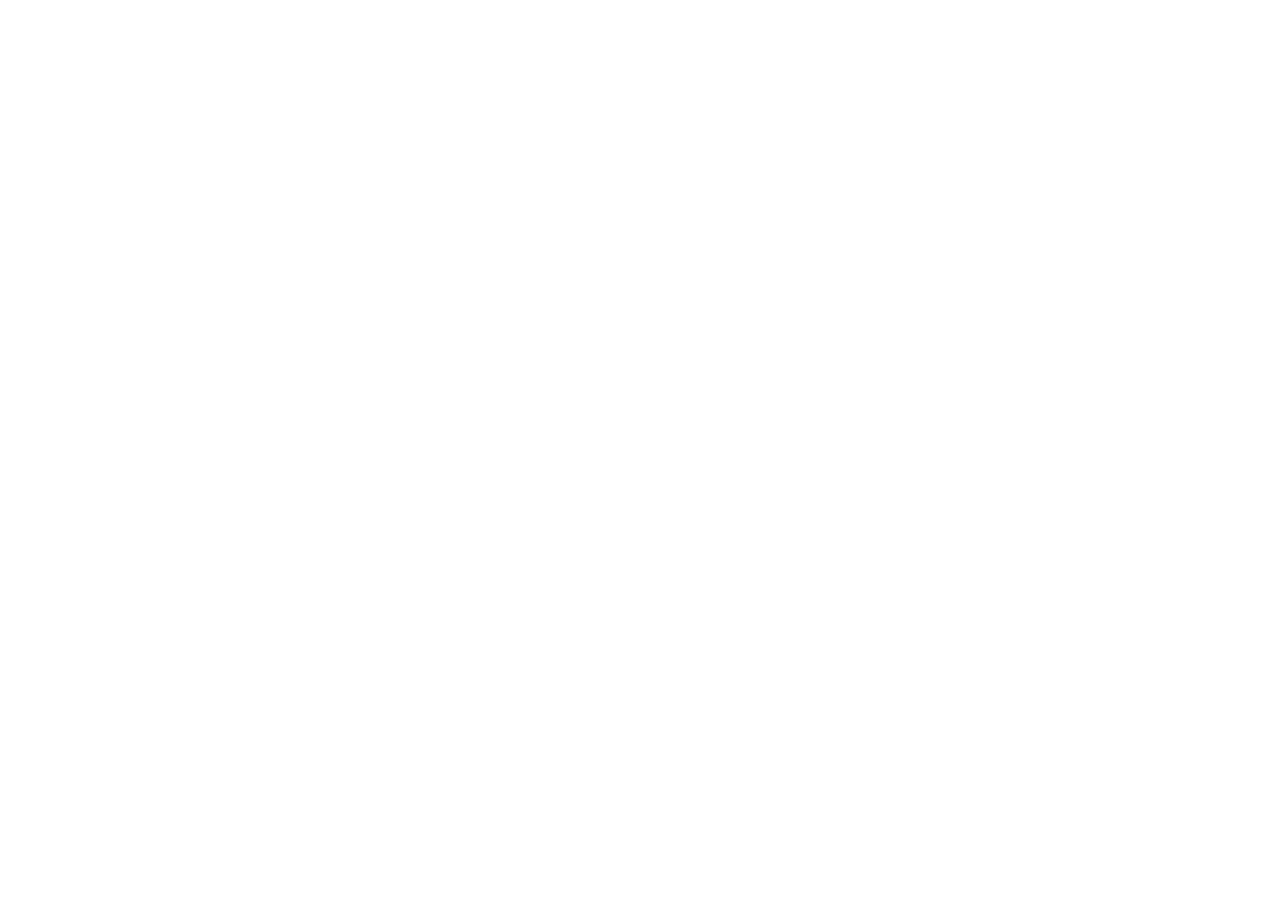
==== urok25/index.html @ 891f7655 "function about enter login and password" ====
<!DOCTYPE html>
<html lang="en">
<head>
    <meta charset="UTF-8">
    <meta name="viewport" content="width=device-width, initial-scale=1.0">
    <title>Document</title>
    <script src="script.js" defer></script>
</head>
<body>
    <p id="out"></p>
</body>
</html>
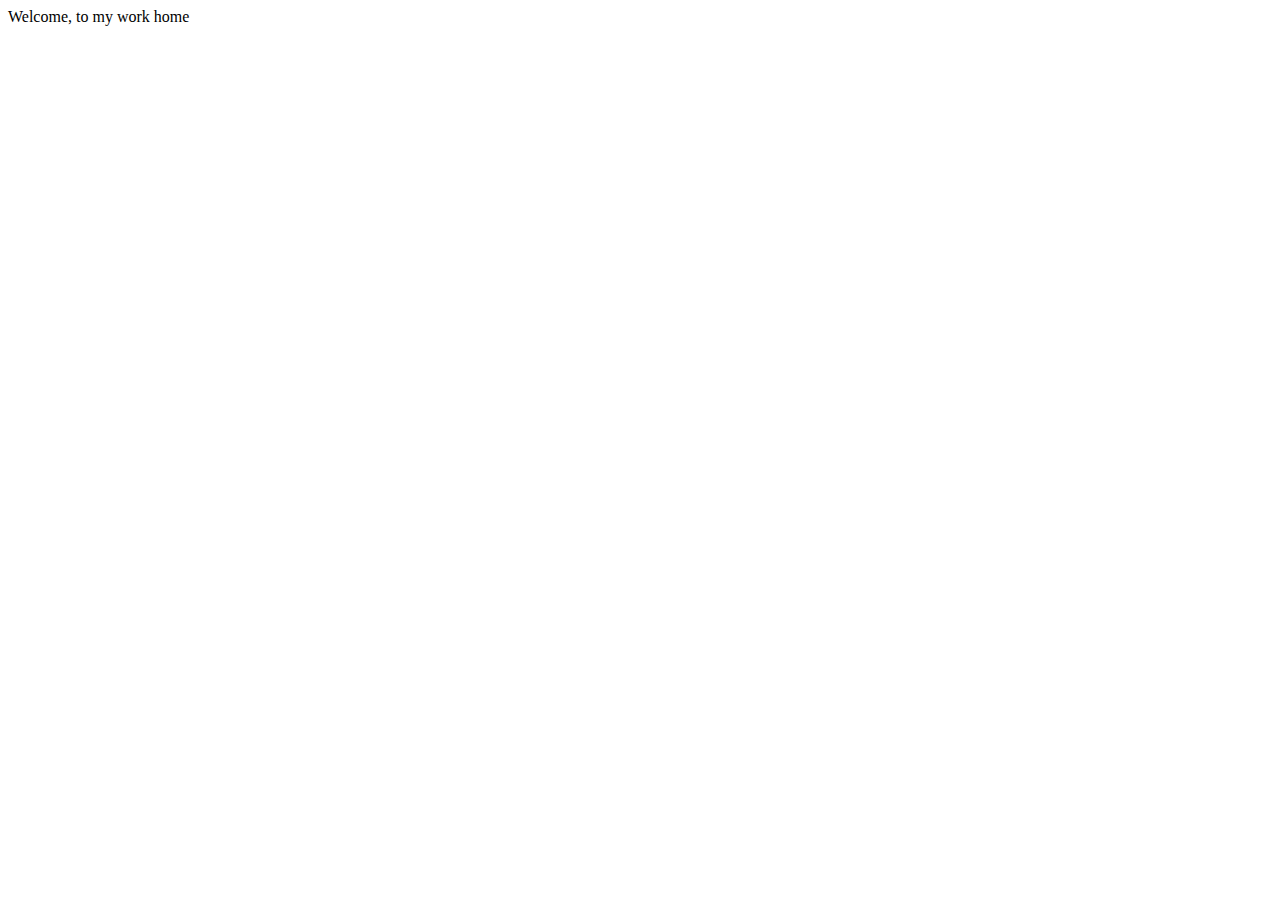
==== commit 7facb4d3: "added the welcome element inside the body" ====
--- a/urok25/index.html
+++ b/urok25/index.html
@@ -7,6 +7,7 @@
     <script src="script.js" defer></script>
 </head>
 <body>
+    <span>Welcome, to my work home</span>
     <p id="out"></p>
 </body>
 </html>